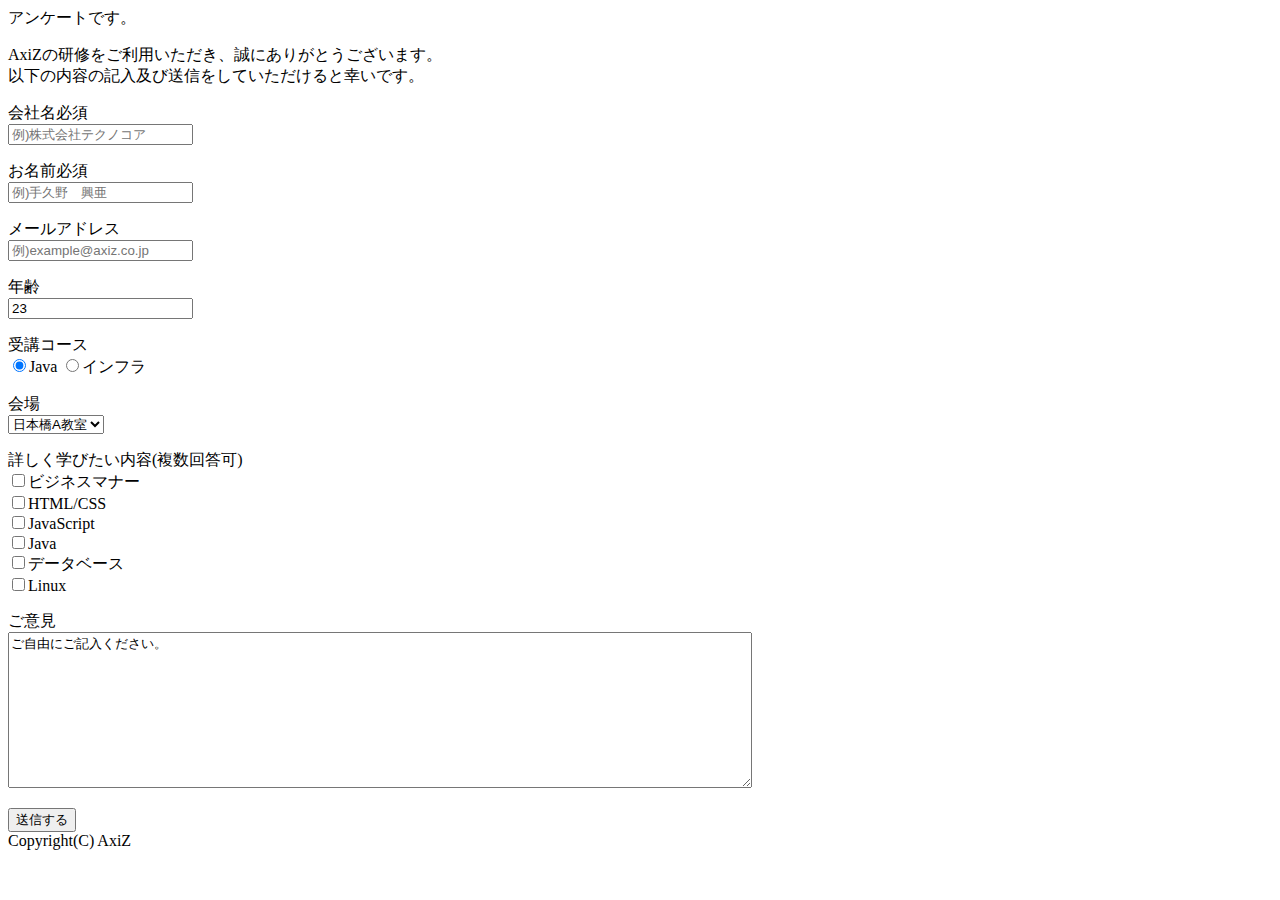
==== enshu5/index.html @ d6bea4f0 "です。を追加" ====
<!DOCTYPE html>
<html lang="en">
    <head>
        <meta charset="UTF-8">
        <meta http-equiv="X-UA-Compatible" content="IE=edge">
        <meta name="viewport" content="width=device-width, initial-scale=1.0">
        <link rel="stylesheet" href="css/style.css">
        <title>アンケートページ</title>
    </head>
    <body>
        <header class="center">
            アンケートです。
        </header>
        <main>
            <form class="bdrd">
                <p>AxiZの研修をご利用いただき、誠にありがとうございます。<br>
                以下の内容の記入及び送信をしていただけると幸いです。</p>
                <p>会社名<span class="emphasis">必須</span><br>
                <input type="text" name="company" placeholder="例)株式会社テクノコア" class="txt"></p>
                <p>お名前<span class="emphasis">必須</span><br>
                <input type="text" name="name" placeholder="例)手久野　興亜" class="txt"></p>
                <p>メールアドレス<br>
                <input type="text" name="mail" placeholder="例)example@axiz.co.jp" class="txt"></p>
                <p>年齢<br>
                <input type="number" name="age" value="23" class="num"></p>
                <p>受講コース<br>
                    <label>
                        <input type="radio" name="course" value="Java" checked>Java
                    </label>
                    <label>
                        <input type="radio" name="course" value="infra">インフラ
                    </label>
                </p>
                <p>会場<br>
                <select name="place" class="txt">
                    <option value="nihonbashi_A" selected>日本橋A教室</option>
                    <option value="nihonbashi_B">日本橋B教室</option>
                    <option value="sapporo">札幌教室</option>
                    <option value="okinawa">沖縄教室</option>
                </select></p>
                <p>詳しく学びたい内容(複数回答可)<br>
                <label><input type="checkbox" name="wl" value="bm">ビジネスマナー</label><br>
                <label><input type="checkbox" name="wl" value="hc">HTML/CSS</label><br>
                <label><input type="checkbox" name="wl" value="js">JavaScript</label><br>
                <label><input type="checkbox" name="wl" value="ja">Java</label><br>
                <label><input type="checkbox" name="wl" value="db">データベース</label><br>
                <label><input type="checkbox" name="wl" value="li">Linux</label></p>
                <p>ご意見<br>
                    <textarea name="message" class="textarea" rows="10" cols="90">ご自由にご記入ください。</textarea>
                </p>
                <button type="submit">送信する</button>
            </form>    
        </main>
        <footer class="center">
            Copyright(C) AxiZ
        </footer>
    </body>
</html>
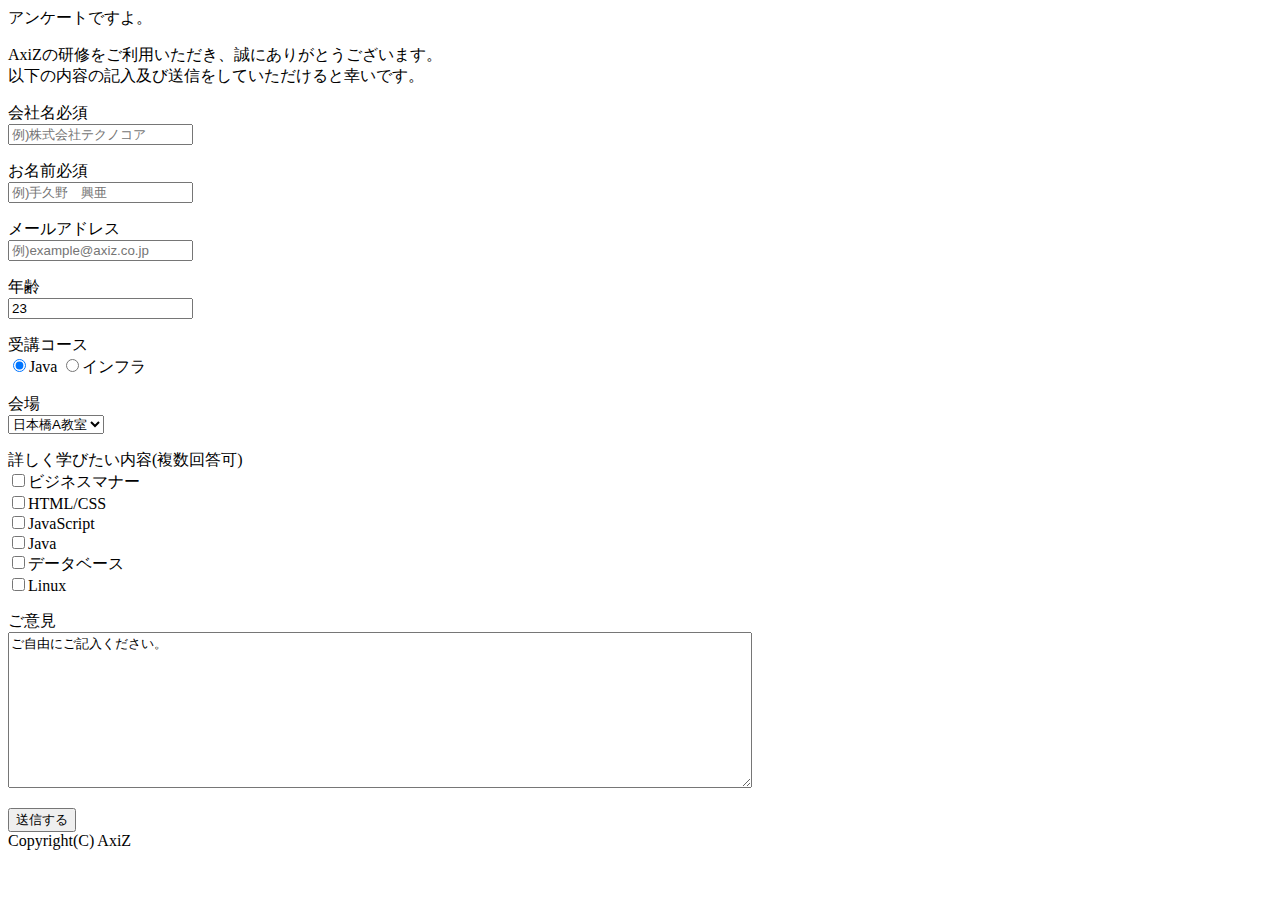
==== commit 34d1e2c8: "よ。を追加" ====
--- a/enshu5/index.html
+++ b/enshu5/index.html
@@ -9,7 +9,7 @@
     </head>
     <body>
         <header class="center">
-            アンケートです。
+            アンケートですよ。
         </header>
         <main>
             <form class="bdrd">
